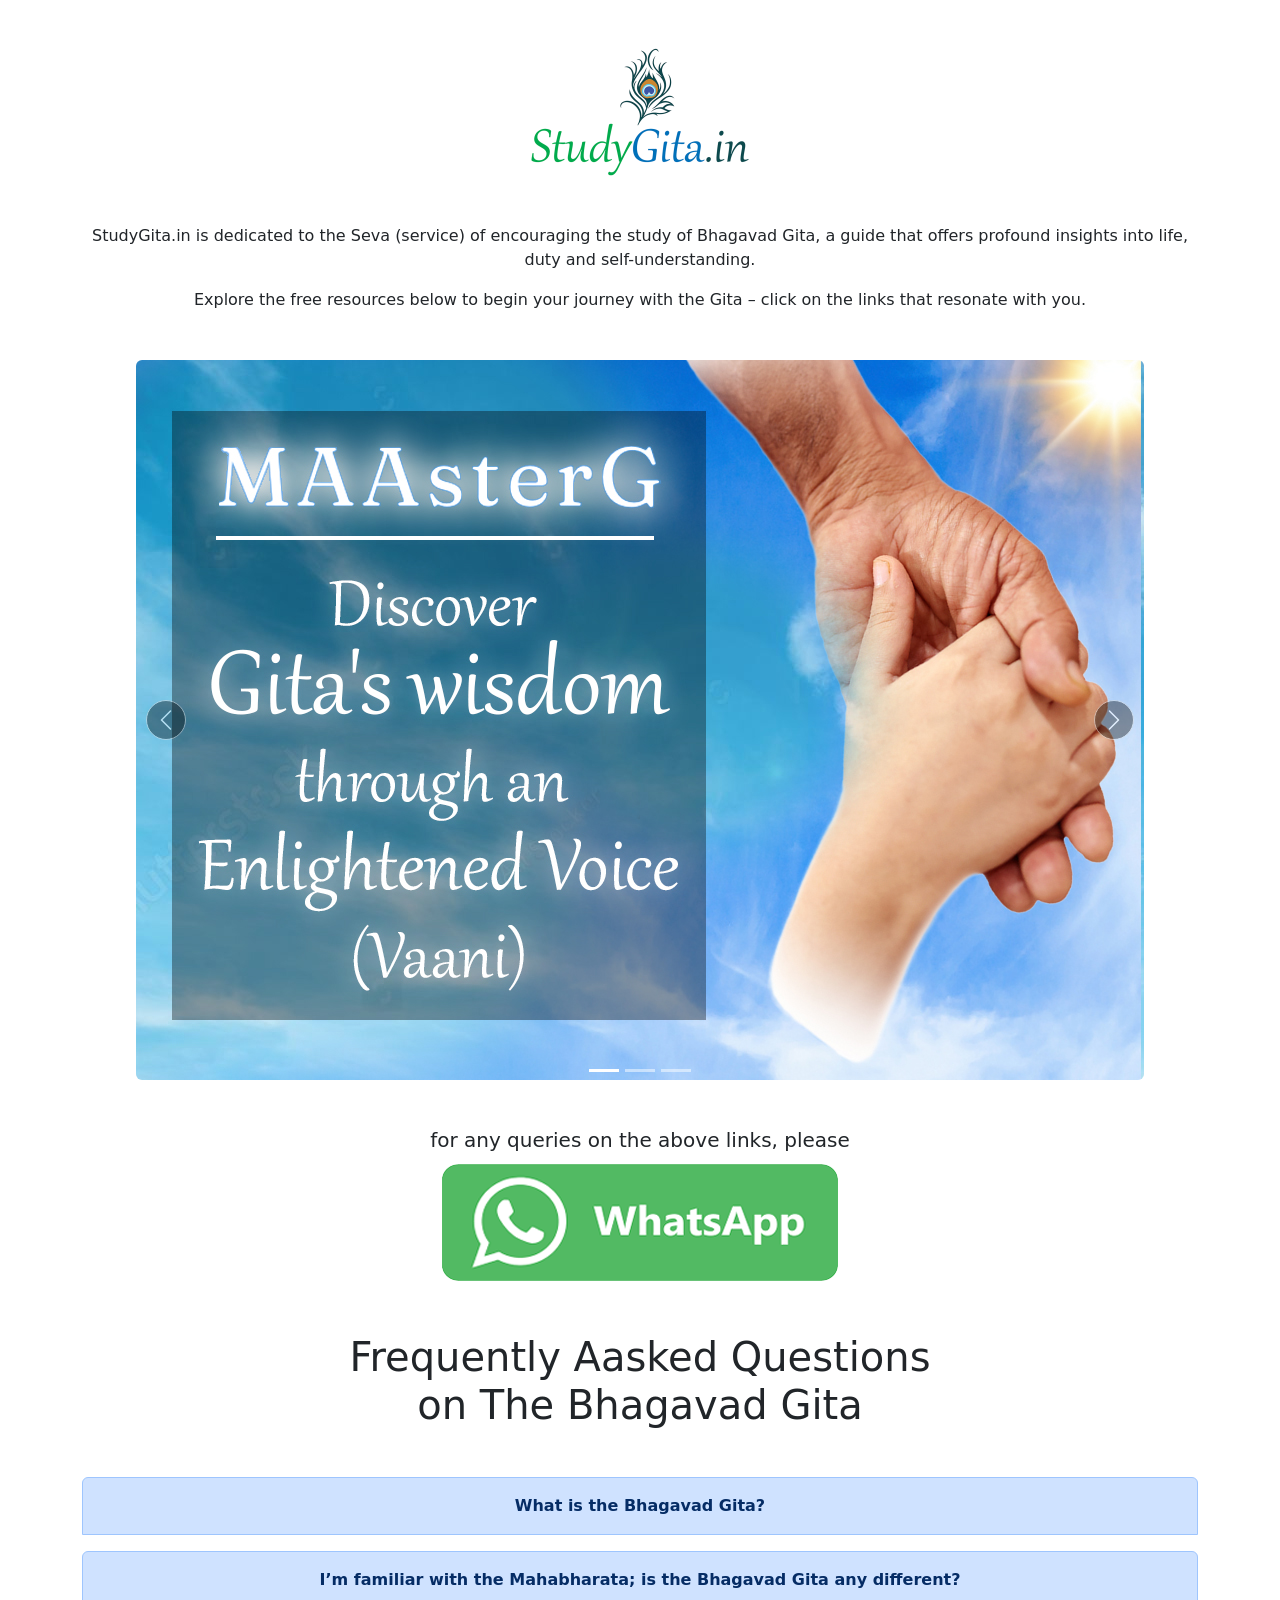
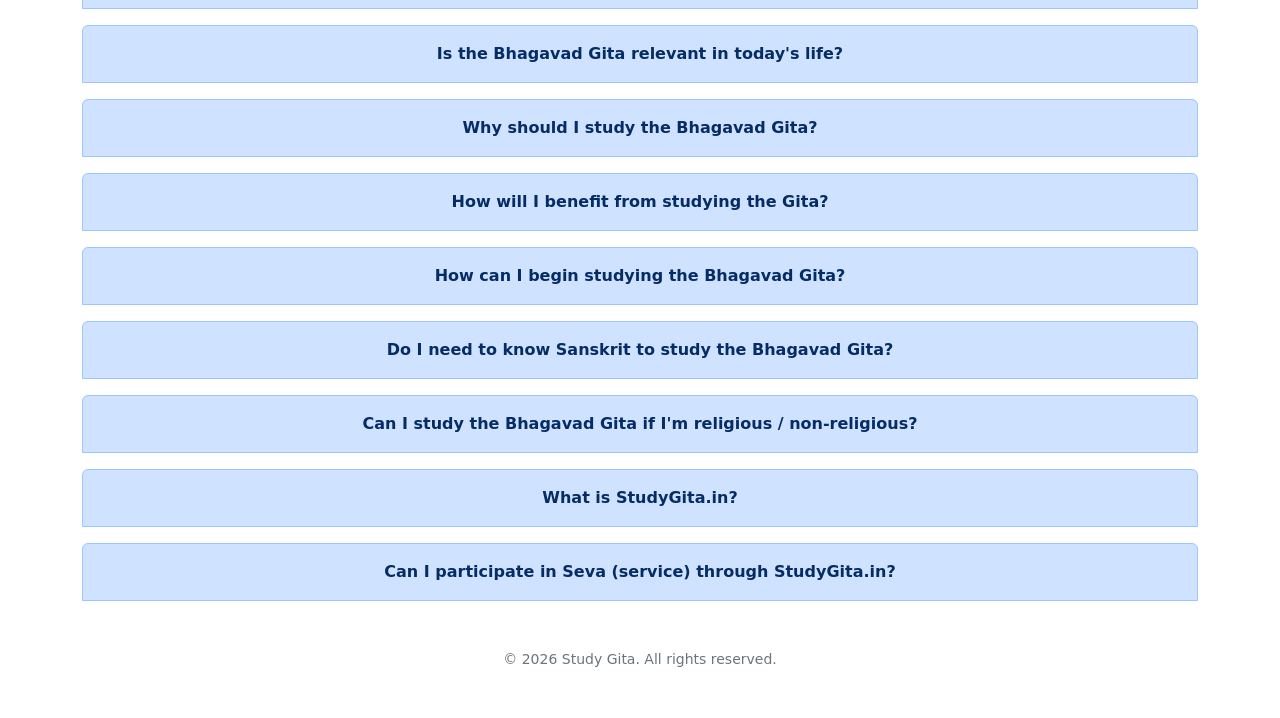
==== index.html @ af63bc01 "Add files via upload" ====
<!doctype html>
<html lang="en">
<head>
  <meta charset="utf-8">
  <meta name="viewport" content="width=device-width, initial-scale=1">
  <title>Study Gita</title>
  <link href="https://cdn.jsdelivr.net/npm/bootstrap@5.3.3/dist/css/bootstrap.min.css" rel="stylesheet">
  <link href="assets/css/styles.css" rel="stylesheet">
</head>
<body>
  <div class="container text-center my-5">
    <div class="mb-5">
      <a href="index.html"><h1 class="brand">Study Gita</h1></a>
    </div>
    <p>
      StudyGita.in is dedicated to the Seva (service) of encouraging the study of Bhagavad Gita, a guide that offers profound insights into life, duty and self-understanding.
    </p>
    <p>
      Explore the free resources below to begin your journey with the Gita – click on the links that resonate with you.
    </p>

    <div id="carouselExampleCaptions" class="carousel slide my-5">
      <div class="carousel-indicators rounded">
        <button type="button" data-bs-target="#carouselExampleCaptions" data-bs-slide-to="0" class="active" aria-current="true" aria-label="Slide 1"></button>
        <button type="button" data-bs-target="#carouselExampleCaptions" data-bs-slide-to="1" aria-label="Slide 2"></button>
        <button type="button" data-bs-target="#carouselExampleCaptions" data-bs-slide-to="2" aria-label="Slide 3"></button>
      </div>
      <div class="carousel-inner">
        <div class="carousel-item active">
          <a href="http://youtube.com/@MAAsterG_GHJ" target="_blank"><img src="assets/images/maasterg.jpg" class="d-block img-fluid rounded" alt="..."></a>
          <div class="carousel-caption d-none d-md-block visually-hidden">
            <h5>Third slide label</h5>
            <p>Some representative placeholder content for the third slide.</p>
          </div>
        </div>
        <div class="carousel-item">
          <a href="http://www.LFPekseva.com" target="_blank"><img src="assets/images/lfpekseva.jpg" class="d-block img-fluid rounded" alt="..."></a>
          <div class="carousel-caption d-none d-md-block visually-hidden">
            <h5>Second slide label</h5>
            <p>Some representative placeholder content for the second slide.</p>
          </div>
        </div>
        <div class="carousel-item">
          <a href="https://www.youtube.com/watch?v=y9Kt7Db9MxA&list=PL2imXor63HtS4ewIKryBL4ZVeiaH8Ij4R&index=1" target="_blank"><img src="assets/images/versebyverse.jpg" class="d-block img-fluid rounded" alt="..."></a>
          <div class="carousel-caption d-none d-md-block visually-hidden">
            <h5>First slide label</h5>
            <p>Some representative placeholder content for the first slide.</p>
          </div>
        </div>
      </div>
      <button class="carousel-control-prev" type="button" data-bs-target="#carouselExampleCaptions" data-bs-slide="prev">
        <span class="control-circle border">
          <span class="carousel-control-prev-icon" aria-hidden="true"></span>
        </span>
        <span class="visually-hidden">Previous</span>
      </button>
      <button class="carousel-control-next" type="button" data-bs-target="#carouselExampleCaptions" data-bs-slide="next">
        <span class="control-circle border">
          <span class="carousel-control-next-icon" aria-hidden="true"></span>
        </span>
        <span class="visually-hidden">Next</span>
      </button>
    </div>
    <h4 class="fw-normal h5">for any queries on the above links, please</h4>
    <a href="https://wa.me/+918100203778" target="_blank"><img src="assets/images/wa.png" class="img-fluid"></a>

    <h1 class="my-5">Frequently Aasked Questions<br/>on The Bhagavad Gita</h1>

    <div class="rounded my-1" style="background-color: #fff;">
      <a class="alert alert-primary d-block rounded rounded-bottom-0 fw-bold" data-bs-toggle="collapse" href="#collapseExample0" role="button" aria-expanded="false" aria-controls="collapseExample0">
        What is the Bhagavad Gita?
      </a>
      <div class="collapse p-3" id="collapseExample0">
        The Bhagavad Gita is a 700-verse scripture that is part of the Mahabharata. It takes the form of a dialogue between Arjuna and Lord Krishna. This sacred text addresses the moral and philosophical dilemmas faced by Arjuna, providing profound insights into life, duty and self-understanding.
      </div>
    </div>

    <div class="rounded my-1" style="background-color: #fff;">
      <a class="alert alert-primary d-block rounded rounded-bottom-0 fw-bold" data-bs-toggle="collapse" href="#collapseExample1" role="button" aria-expanded="false" aria-controls="collapseExample1">
        I’m familiar with the Mahabharata; is the Bhagavad Gita any different?
      </a>
      <div class="collapse p-3" id="collapseExample1">
        Many people associate the Bhagavad Gita primarily with the Mahabharata, but that’s not what Gita is about. While it is set during the Mahabharata war, the Gita focuses on universal themes of life, offering profound insights on overcoming challenges and achieving inner peace and happiness. Its teachings provide timeless wisdom that can be applied to everyday life, regardless of your knowledge of the Mahabharata.
      </div>
    </div>

    <div class="rounded my-1" style="background-color: #fff;">
      <a class="alert alert-primary d-block rounded rounded-bottom-0 fw-bold" data-bs-toggle="collapse" href="#collapseExample2" role="button" aria-expanded="false" aria-controls="collapseExample2">
        Is the Bhagavad Gita relevant in today's life?
      </a>
      <div class="collapse p-3" id="collapseExample2">
        Many mistakenly think the Gita is solely about the Mahabharata war, but it actually focuses on maintaining calm and composure amid conflict and intense action. This "war" symbolizes our daily battles, and the Gita teaches us how to face these challenges with inner peace and happiness. Thus, its teachings are highly relevant today when stress and anxiety levels are at their peak.
      </div>
    </div>

    <div class="rounded my-1" style="background-color: #fff;">
      <a class="alert alert-primary d-block rounded rounded-bottom-0 fw-bold" data-bs-toggle="collapse" href="#collapseExample3" role="button" aria-expanded="false" aria-controls="collapseExample3">
        Why should I study the Bhagavad Gita?
      </a>
      <div class="collapse p-3" id="collapseExample3">
        If you believe in Krishna, wouldn’t you want to understand His message for you? While the Bhagavad Gita is a dialogue with Arjuna, it addresses universal challenges we all face. Arjuna represents each of us, presenting our struggles to Krishna. Studying the Gita is a powerful way to discover what Krishna has to say to us. Similarly, if you believe in Jesus, explore the Bible; if you follow Guru Nanak, study the Guru Granth Sahib; whoever you believe in, study their message yourself and not go only by what others have to say.
      </div>
    </div>

    <div class="rounded my-1" style="background-color: #fff;">
      <a class="alert alert-primary d-block rounded rounded-bottom-0 fw-bold" data-bs-toggle="collapse" href="#collapseExample4" role="button" aria-expanded="false" aria-controls="collapseExample4">
        How will I benefit from studying the Gita?
      </a>
      <div class="collapse p-3" id="collapseExample4">
        The Bhagavad Gita is like a manual for life, helping you navigate challenges, understand yourself, and find balance. It's not merely a religious text, but is about inner transformation and how one can lead a peaceful, happy and meaningful life.
        <p>It has numerous benefits, such as:</p>
        <ol>
          <li>Guidance in Decision-Making</li>
          <li>Understanding Duty and Purpose</li>
          <li>Excellence in Professional Life</li>
          <li>Overcome Stress, Anxiety and Fear</li>
          <li>Relief from Pain & Sorrow</li>
          <li>Improving Personal Relations</li>
          <li>Spiritual Growth</li>
          <li>It touches all possible aspects of our lives</li>
        </ol>
      </div>
    </div>

    <div class="rounded my-1" style="background-color: #fff;">
      <a class="alert alert-primary d-block rounded rounded-bottom-0 fw-bold" data-bs-toggle="collapse" href="#collapseExample5" role="button" aria-expanded="false" aria-controls="collapseExample5">
        How can I begin studying the Bhagavad Gita?
      </a>
      <div class="collapse p-3" id="collapseExample5">
        There are numerous free resources available, including verse-by-verse commentaries in text, audio, and video formats. Start with a study approach that resonates with you, whether that’s reading, listening, or watching. Consider joining wellness programs or live classes based on Gita principles; organizations like the Vedanta Society, Chinmaya Mission, and Ramakrishna Mission offer free classes. For a deeper understanding, seek guidance from someone who has practically experienced the teachings of the Gita, often referred to as an Enlightened Soul.
        StudyGita.in provides links to several valuable resources to help you get started. Choose from these or explore independently—there’s a wealth of material available on the Gita!
      </div>
    </div>

    <div class="rounded my-1" style="background-color: #fff;">
      <a class="alert alert-primary d-block rounded rounded-bottom-0 fw-bold" data-bs-toggle="collapse" href="#collapseExample6" role="button" aria-expanded="false" aria-controls="collapseExample6">
        Do I need to know Sanskrit to study the Bhagavad Gita?
      </a>
      <div class="collapse p-3" id="collapseExample6">
        No, many translations and interpretations are easily available in various languages, making it accessible to all.
      </div>
    </div>

    <div class="rounded my-1" style="background-color: #fff;">
      <a class="alert alert-primary d-block rounded rounded-bottom-0 fw-bold" data-bs-toggle="collapse" href="#collapseExample8" role="button" aria-expanded="false" aria-controls="collapseExample8">
        Can I study the Bhagavad Gita if I'm religious / non-religious?
      </a>
      <div class="collapse p-3" id="collapseExample8">
        Absolutely! The Bhagavad Gita offers valuable insights and wisdom that resonate with everyone, regardless of their religious beliefs. Its teachings on life, duty, and personal growth are universal and can benefit anyone seeking self-discovery and understanding.
      </div>
    </div>

    <div class="rounded my-1" style="background-color: #fff;">
      <a class="alert alert-primary d-block rounded rounded-bottom-0 fw-bold" data-bs-toggle="collapse" href="#collapseExample10" role="button" aria-expanded="false" aria-controls="collapseExample10">
        What is StudyGita.in?
      </a>
      <div class="collapse p-3" id="collapseExample10">
        The Bhagavad Gita (Chapter 4, Verses 28 and 33) teaches that 'Helping others on their life’s journey is the highest form of Seva (service), beyond monetary donations or community work.' StudyGita.in is an initiative committed to this principle, believing that the best way to fulfil it is by encouraging the study of the Bhagavad Gita itself. This study fosters a deeper understanding of the self, helps discover one's purpose, and equips individuals with the tools to overcome challenges, ultimately leading to a peaceful, happy, and meaningful life.
        StudyGita.in offers links to a variety of freely available resources on the Bhagavad Gita and engages in activities such as free workshops and the distribution of study materials. This initiative is purely philanthropic and does not involve any commercial activities. All events and activities are self-funded, and we do not accept monetary donations. However, we welcome contributions in the form of Seva (service) 😊.
      </div>
    </div>

    <div class="rounded my-1" style="background-color: #fff;">
      <a class="alert alert-primary d-block rounded rounded-bottom-0 fw-bold" data-bs-toggle="collapse" href="#collapseExample11" role="button" aria-expanded="false" aria-controls="collapseExample11">
        Can I participate in Seva (service) through StudyGita.in?
      </a>
      <div class="collapse p-3" id="collapseExample11">
        Yes, anyone can join in this Seva! There are no monetary donations required. Please reach out via the WhatsApp link below to learn how you can contribute in simple yet meaningful ways.
      </div>
    </div>

    <footer class="small mt-5 text-secondary">
      &copy; <script>document.write(new Date().getFullYear())</script> Study Gita. All rights reserved.
    </footer>
  </div>

  <script src="https://cdn.jsdelivr.net/npm/bootstrap@5.3.3/dist/js/bootstrap.min.js"></script>
</body>
</html>
---- assets/css/styles.css ----
a {
  text-decoration: none;
}

.brand {
  background: url(../images/logo.png) no-repeat center center;
  background-size: cover;
  width: 256px;
  height: 128px;
  margin: auto;
  text-align: center;
  text-indent: -9999px;
}

.carousel img {
/*  height: 38vh !important;
  width: auto !important; */
  margin: auto;
}

.carousel-indicators {
  margin-bottom: -0.1rem;
}

.carousel-control-prev,
.carousel-control-next {
    display: flex;
    align-items: center;
    justify-content: center;
}

.control-circle {
    display: flex;
    align-items: center;
    justify-content: center;
    width: 40px; /* Adjust circle size as needed */
    height: 40px;
    background-color: rgba(0, 0, 0, 0.75); /* 75% opacity black */
    border-radius: 50%; /* Makes it a circle */
}

.carousel-control-prev-icon,
.carousel-control-next-icon {
    width: 1.5em;
    height: 1.5em;
}
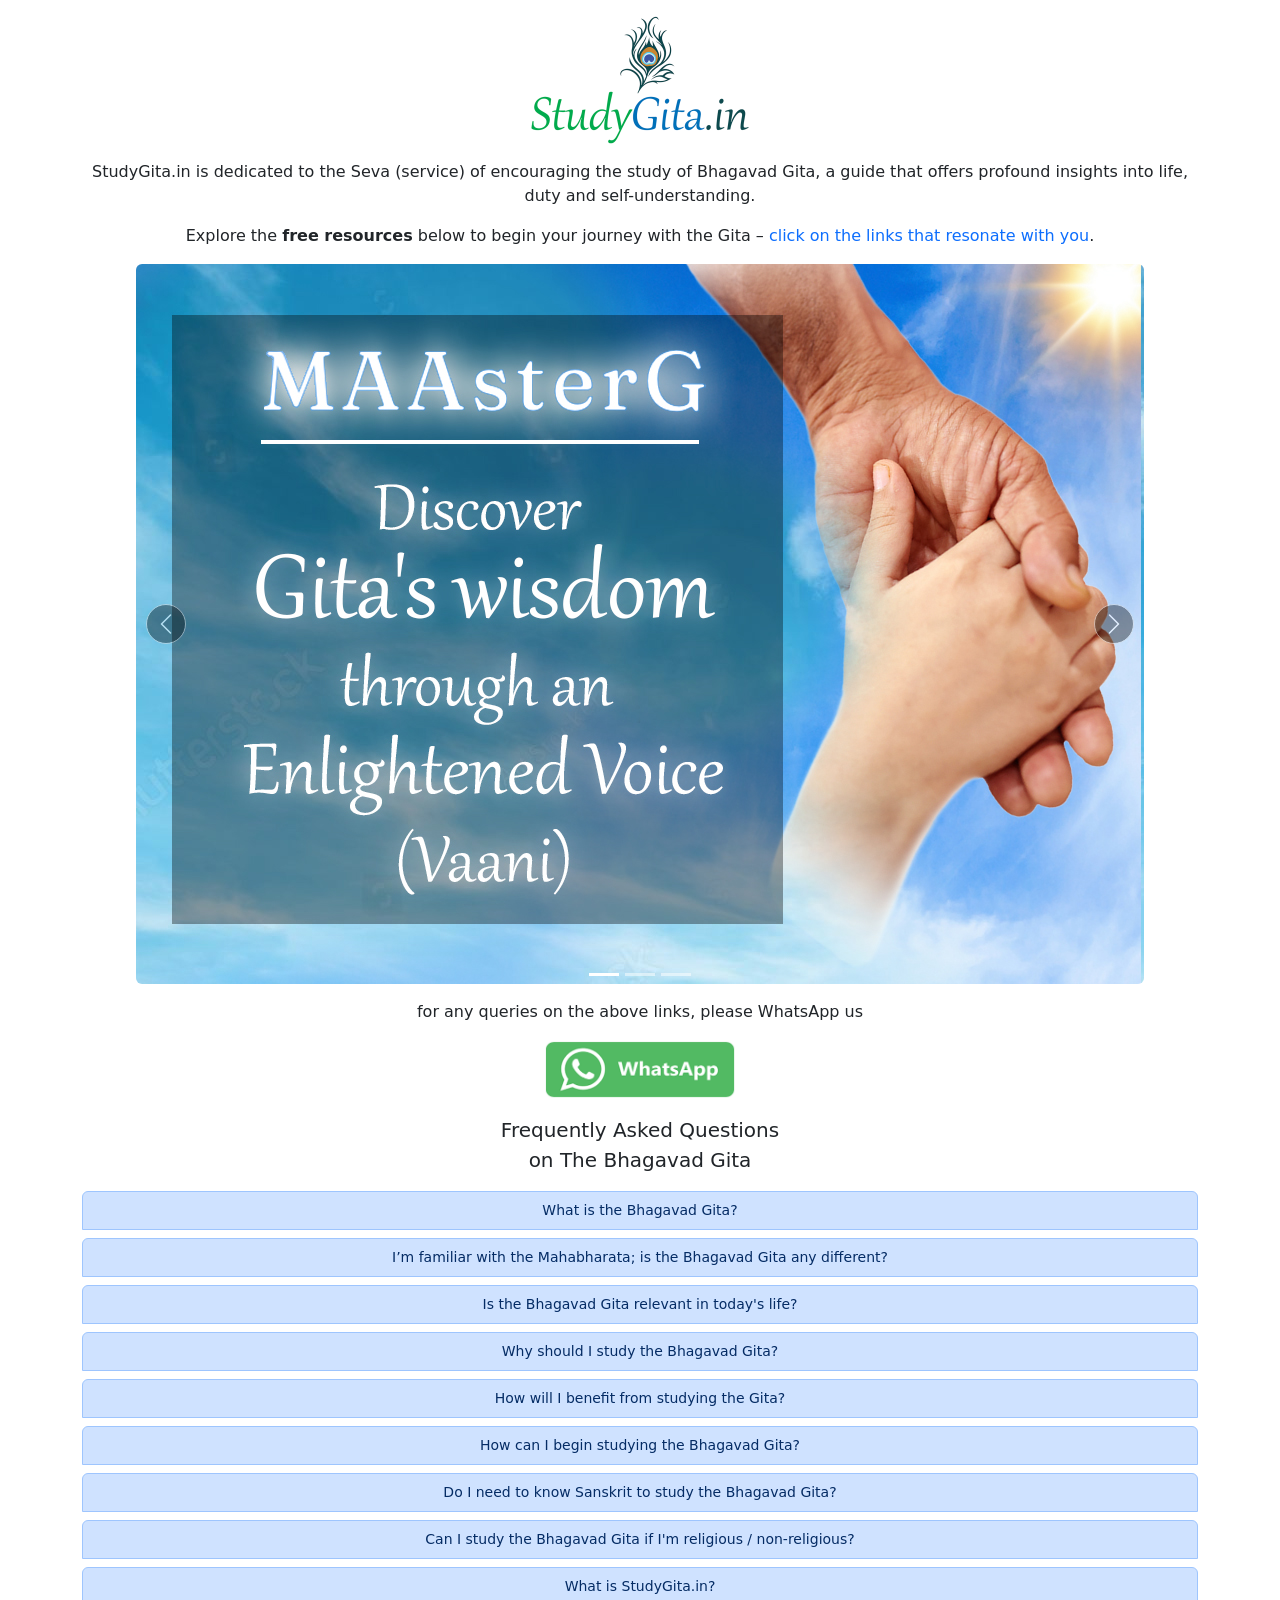
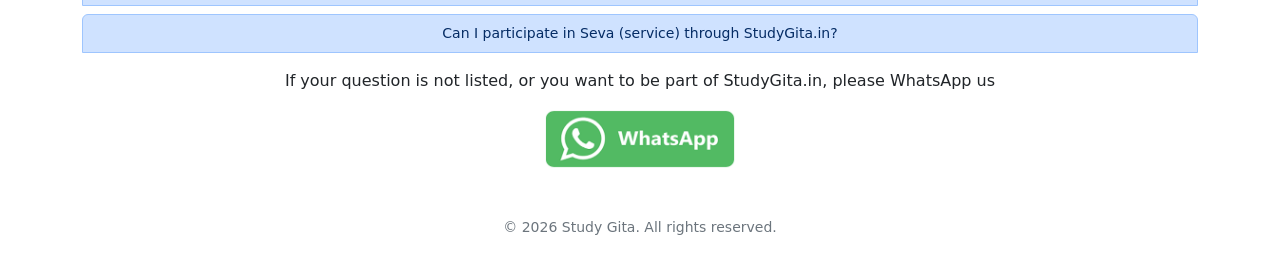
==== commit 9f4295bf: "Add files via upload" ====
--- a/index.html
+++ b/index.html
@@ -6,20 +6,21 @@
   <title>Study Gita</title>
   <link href="https://cdn.jsdelivr.net/npm/bootstrap@5.3.3/dist/css/bootstrap.min.css" rel="stylesheet">
   <link href="assets/css/styles.css" rel="stylesheet">
+  <link href="assets/images/icon.png" type="images/png" rel="icon">
 </head>
 <body>
-  <div class="container text-center my-5">
-    <div class="mb-5">
+  <div class="container text-center py-3">
+    <div class="mb-3">
       <a href="index.html"><h1 class="brand">Study Gita</h1></a>
     </div>
     <p>
       StudyGita.in is dedicated to the Seva (service) of encouraging the study of Bhagavad Gita, a guide that offers profound insights into life, duty and self-understanding.
     </p>
     <p>
-      Explore the free resources below to begin your journey with the Gita – click on the links that resonate with you.
+      Explore the <span class="fw-bold">free resources</span> below to begin your journey with the Gita – <span class="text-primary">click on the links that resonate with you</span>.
     </p>
 
-    <div id="carouselExampleCaptions" class="carousel slide my-5">
+    <div id="carouselExampleCaptions" class="carousel slide my-3">
       <div class="carousel-indicators rounded">
         <button type="button" data-bs-target="#carouselExampleCaptions" data-bs-slide-to="0" class="active" aria-current="true" aria-label="Slide 1"></button>
         <button type="button" data-bs-target="#carouselExampleCaptions" data-bs-slide-to="1" aria-label="Slide 2"></button>
@@ -34,17 +35,17 @@
           </div>
         </div>
         <div class="carousel-item">
+          <a href="https://www.youtube.com/watch?v=y9Kt7Db9MxA&list=PL2imXor63HtS4ewIKryBL4ZVeiaH8Ij4R&index=1" target="_blank"><img src="assets/images/versebyverse.jpg" class="d-block img-fluid rounded" alt="..."></a>
+          <div class="carousel-caption d-none d-md-block visually-hidden">
+            <h5>First slide label</h5>
+            <p>Some representative placeholder content for the first slide.</p>
+          </div>
+        </div>
+        <div class="carousel-item">
           <a href="http://www.LFPekseva.com" target="_blank"><img src="assets/images/lfpekseva.jpg" class="d-block img-fluid rounded" alt="..."></a>
           <div class="carousel-caption d-none d-md-block visually-hidden">
             <h5>Second slide label</h5>
             <p>Some representative placeholder content for the second slide.</p>
-          </div>
-        </div>
-        <div class="carousel-item">
-          <a href="https://www.youtube.com/watch?v=y9Kt7Db9MxA&list=PL2imXor63HtS4ewIKryBL4ZVeiaH8Ij4R&index=1" target="_blank"><img src="assets/images/versebyverse.jpg" class="d-block img-fluid rounded" alt="..."></a>
-          <div class="carousel-caption d-none d-md-block visually-hidden">
-            <h5>First slide label</h5>
-            <p>Some representative placeholder content for the first slide.</p>
           </div>
         </div>
       </div>
@@ -61,113 +62,118 @@
         <span class="visually-hidden">Next</span>
       </button>
     </div>
-    <h4 class="fw-normal h5">for any queries on the above links, please</h4>
-    <a href="https://wa.me/+918100203778" target="_blank"><img src="assets/images/wa.png" class="img-fluid"></a>
+    <p>for any queries on the above links, please WhatsApp us</p>
+    <a href="https://wa.me/+918100203778?text=Hi!%20I%20have%20some%20queries%20on%20StudyGita.in" target="_blank"><img src="assets/images/wa.png" class="img-fluid" width="192px"></a>
 
-    <h1 class="my-5">Frequently Aasked Questions<br/>on The Bhagavad Gita</h1>
+    <p class="lead mt-3">Frequently Asked Questions<br/>on The Bhagavad Gita</p>
 
-    <div class="rounded my-1" style="background-color: #fff;">
-      <a class="alert alert-primary d-block rounded rounded-bottom-0 fw-bold" data-bs-toggle="collapse" href="#collapseExample0" role="button" aria-expanded="false" aria-controls="collapseExample0">
-        What is the Bhagavad Gita?
-      </a>
-      <div class="collapse p-3" id="collapseExample0">
-        The Bhagavad Gita is a 700-verse scripture that is part of the Mahabharata. It takes the form of a dialogue between Arjuna and Lord Krishna. This sacred text addresses the moral and philosophical dilemmas faced by Arjuna, providing profound insights into life, duty and self-understanding.
+    <div class="small">
+      <div class="rounded my-1" style="background-color: #fff;">
+        <a class="alert alert-primary d-block rounded rounded-bottom-0 py-2 mb-2" data-bs-toggle="collapse" href="#collapseExample0" role="button" aria-expanded="false" aria-controls="collapseExample0">
+          What is the Bhagavad Gita?
+        </a>
+        <div class="collapse p-3" id="collapseExample0">
+          The Bhagavad Gita is a 700-verse scripture that is part of the Mahabharata. It takes the form of a dialogue between Arjuna and Lord Krishna. This sacred text addresses the moral and philosophical dilemmas faced by Arjuna, providing profound insights into life, duty and self-understanding.
+        </div>
+      </div>
+
+      <div class="rounded my-1" style="background-color: #fff;">
+        <a class="alert alert-primary d-block rounded rounded-bottom-0 py-2 mb-2" data-bs-toggle="collapse" href="#collapseExample1" role="button" aria-expanded="false" aria-controls="collapseExample1">
+          I’m familiar with the Mahabharata; is the Bhagavad Gita any different?
+        </a>
+        <div class="collapse p-3" id="collapseExample1">
+          Many people associate the Bhagavad Gita primarily with the Mahabharata, but that’s not what Gita is about. While it is set during the Mahabharata war, the Gita focuses on universal themes of life, offering profound insights on overcoming challenges and achieving inner peace and happiness. Its teachings provide timeless wisdom that can be applied to everyday life, regardless of your knowledge of the Mahabharata.
+        </div>
+      </div>
+
+      <div class="rounded my-1" style="background-color: #fff;">
+        <a class="alert alert-primary d-block rounded rounded-bottom-0 py-2 mb-2" data-bs-toggle="collapse" href="#collapseExample2" role="button" aria-expanded="false" aria-controls="collapseExample2">
+          Is the Bhagavad Gita relevant in today's life?
+        </a>
+        <div class="collapse p-3" id="collapseExample2">
+          Many mistakenly think the Gita is solely about the Mahabharata war, but it actually focuses on maintaining calm and composure amid conflict and intense action. This "war" symbolizes our daily battles, and the Gita teaches us how to face these challenges with inner peace and happiness. Thus, its teachings are highly relevant today when stress and anxiety levels are at their peak.
+        </div>
+      </div>
+
+      <div class="rounded my-1" style="background-color: #fff;">
+        <a class="alert alert-primary d-block rounded rounded-bottom-0 py-2 mb-2" data-bs-toggle="collapse" href="#collapseExample3" role="button" aria-expanded="false" aria-controls="collapseExample3">
+          Why should I study the Bhagavad Gita?
+        </a>
+        <div class="collapse p-3" id="collapseExample3">
+          If you believe in Krishna, wouldn’t you want to understand His message for you? While the Bhagavad Gita is a dialogue with Arjuna, it addresses universal challenges we all face. Arjuna represents each of us, presenting our struggles to Krishna. Studying the Gita is a powerful way to discover what Krishna has to say to us. Similarly, if you believe in Jesus, explore the Bible; if you follow Guru Nanak, study the Guru Granth Sahib; whoever you believe in, study their message yourself and not go only by what others have to say.
+        </div>
+      </div>
+
+      <div class="rounded my-1" style="background-color: #fff;">
+        <a class="alert alert-primary d-block rounded rounded-bottom-0 py-2 mb-2" data-bs-toggle="collapse" href="#collapseExample4" role="button" aria-expanded="false" aria-controls="collapseExample4">
+          How will I benefit from studying the Gita?
+        </a>
+        <div class="collapse p-3" id="collapseExample4">
+          The Bhagavad Gita is like a manual for life, helping you navigate challenges, understand yourself, and find balance. It's not merely a religious text, but is about inner transformation and how one can lead a peaceful, happy and meaningful life.
+          <p>It has numerous benefits, such as:</p>
+          <ol>
+            <li>Guidance in Decision-Making</li>
+            <li>Understanding Duty and Purpose</li>
+            <li>Excellence in Professional Life</li>
+            <li>Overcome Stress, Anxiety and Fear</li>
+            <li>Relief from Pain & Sorrow</li>
+            <li>Improving Personal Relations</li>
+            <li>Spiritual Growth</li>
+            <li>It touches all possible aspects of our lives</li>
+          </ol>
+        </div>
+      </div>
+
+      <div class="rounded my-1" style="background-color: #fff;">
+        <a class="alert alert-primary d-block rounded rounded-bottom-0 py-2 mb-2" data-bs-toggle="collapse" href="#collapseExample5" role="button" aria-expanded="false" aria-controls="collapseExample5">
+          How can I begin studying the Bhagavad Gita?
+        </a>
+        <div class="collapse p-3" id="collapseExample5">
+          There are numerous free resources available, including verse-by-verse commentaries in text, audio, and video formats. Start with a study approach that resonates with you, whether that’s reading, listening, or watching. Consider joining wellness programs or live classes based on Gita principles; organizations like the Vedanta Society, Chinmaya Mission, and Ramakrishna Mission offer free classes. For a deeper understanding, seek guidance from someone who has practically experienced the teachings of the Gita, often referred to as an Enlightened Soul.
+          StudyGita.in provides links to several valuable resources to help you get started. Choose from these or explore independently—there’s a wealth of material available on the Gita!
+        </div>
+      </div>
+
+      <div class="rounded my-1" style="background-color: #fff;">
+        <a class="alert alert-primary d-block rounded rounded-bottom-0 py-2 mb-2" data-bs-toggle="collapse" href="#collapseExample6" role="button" aria-expanded="false" aria-controls="collapseExample6">
+          Do I need to know Sanskrit to study the Bhagavad Gita?
+        </a>
+        <div class="collapse p-3" id="collapseExample6">
+          No, many translations and interpretations are easily available in various languages, making it accessible to all.
+        </div>
+      </div>
+
+      <div class="rounded my-1" style="background-color: #fff;">
+        <a class="alert alert-primary d-block rounded rounded-bottom-0 py-2 mb-2" data-bs-toggle="collapse" href="#collapseExample8" role="button" aria-expanded="false" aria-controls="collapseExample8">
+          Can I study the Bhagavad Gita if I'm religious / non-religious?
+        </a>
+        <div class="collapse p-3" id="collapseExample8">
+          Absolutely! The Bhagavad Gita offers valuable insights and wisdom that resonate with everyone, regardless of their religious beliefs. Its teachings on life, duty, and personal growth are universal and can benefit anyone seeking self-discovery and understanding.
+        </div>
+      </div>
+
+      <div class="rounded my-1" style="background-color: #fff;">
+        <a class="alert alert-primary d-block rounded rounded-bottom-0 py-2 mb-2" data-bs-toggle="collapse" href="#collapseExample10" role="button" aria-expanded="false" aria-controls="collapseExample10">
+          What is StudyGita.in?
+        </a>
+        <div class="collapse p-3" id="collapseExample10">
+          The Bhagavad Gita (Chapter 4, Verses 28 and 33) teaches that <strong class="fst-italic">'Helping others on their life’s journey is the highest form of Seva (service), beyond monetary donations or community work.'</strong> StudyGita.in is an initiative committed to this principle, believing that the best way to fulfil it is by encouraging the study of the Bhagavad Gita itself. This study fosters a deeper understanding of the self, helps discover one's purpose, and equips individuals with the tools to overcome challenges, ultimately leading to a peaceful, happy, and meaningful life.
+          StudyGita.in offers links to a variety of freely available resources on the Bhagavad Gita and <strong class="fst-italic">engages in activities such as free workshops and the distribution of study materials</strong>. This initiative is purely philanthropic and does not involve any commercial activities. All events and activities are self-funded, and we do not accept monetary donations. However, we welcome contributions in the form of Seva (service) 😊.
+        </div>
+      </div>
+
+      <div class="rounded my-1" style="background-color: #fff;">
+        <a class="alert alert-primary d-block rounded rounded-bottom-0 py-2 mb-2" data-bs-toggle="collapse" href="#collapseExample11" role="button" aria-expanded="false" aria-controls="collapseExample11">
+          Can I participate in Seva (service) through StudyGita.in?
+        </a>
+        <div class="collapse p-3" id="collapseExample11">
+          Yes, anyone can join in this Seva! There are no monetary donations required. Please reach out via the WhatsApp link below to learn how you can contribute in simple yet meaningful ways.
+        </div>
       </div>
     </div>
 
-    <div class="rounded my-1" style="background-color: #fff;">
-      <a class="alert alert-primary d-block rounded rounded-bottom-0 fw-bold" data-bs-toggle="collapse" href="#collapseExample1" role="button" aria-expanded="false" aria-controls="collapseExample1">
-        I’m familiar with the Mahabharata; is the Bhagavad Gita any different?
-      </a>
-      <div class="collapse p-3" id="collapseExample1">
-        Many people associate the Bhagavad Gita primarily with the Mahabharata, but that’s not what Gita is about. While it is set during the Mahabharata war, the Gita focuses on universal themes of life, offering profound insights on overcoming challenges and achieving inner peace and happiness. Its teachings provide timeless wisdom that can be applied to everyday life, regardless of your knowledge of the Mahabharata.
-      </div>
-    </div>
-
-    <div class="rounded my-1" style="background-color: #fff;">
-      <a class="alert alert-primary d-block rounded rounded-bottom-0 fw-bold" data-bs-toggle="collapse" href="#collapseExample2" role="button" aria-expanded="false" aria-controls="collapseExample2">
-        Is the Bhagavad Gita relevant in today's life?
-      </a>
-      <div class="collapse p-3" id="collapseExample2">
-        Many mistakenly think the Gita is solely about the Mahabharata war, but it actually focuses on maintaining calm and composure amid conflict and intense action. This "war" symbolizes our daily battles, and the Gita teaches us how to face these challenges with inner peace and happiness. Thus, its teachings are highly relevant today when stress and anxiety levels are at their peak.
-      </div>
-    </div>
-
-    <div class="rounded my-1" style="background-color: #fff;">
-      <a class="alert alert-primary d-block rounded rounded-bottom-0 fw-bold" data-bs-toggle="collapse" href="#collapseExample3" role="button" aria-expanded="false" aria-controls="collapseExample3">
-        Why should I study the Bhagavad Gita?
-      </a>
-      <div class="collapse p-3" id="collapseExample3">
-        If you believe in Krishna, wouldn’t you want to understand His message for you? While the Bhagavad Gita is a dialogue with Arjuna, it addresses universal challenges we all face. Arjuna represents each of us, presenting our struggles to Krishna. Studying the Gita is a powerful way to discover what Krishna has to say to us. Similarly, if you believe in Jesus, explore the Bible; if you follow Guru Nanak, study the Guru Granth Sahib; whoever you believe in, study their message yourself and not go only by what others have to say.
-      </div>
-    </div>
-
-    <div class="rounded my-1" style="background-color: #fff;">
-      <a class="alert alert-primary d-block rounded rounded-bottom-0 fw-bold" data-bs-toggle="collapse" href="#collapseExample4" role="button" aria-expanded="false" aria-controls="collapseExample4">
-        How will I benefit from studying the Gita?
-      </a>
-      <div class="collapse p-3" id="collapseExample4">
-        The Bhagavad Gita is like a manual for life, helping you navigate challenges, understand yourself, and find balance. It's not merely a religious text, but is about inner transformation and how one can lead a peaceful, happy and meaningful life.
-        <p>It has numerous benefits, such as:</p>
-        <ol>
-          <li>Guidance in Decision-Making</li>
-          <li>Understanding Duty and Purpose</li>
-          <li>Excellence in Professional Life</li>
-          <li>Overcome Stress, Anxiety and Fear</li>
-          <li>Relief from Pain & Sorrow</li>
-          <li>Improving Personal Relations</li>
-          <li>Spiritual Growth</li>
-          <li>It touches all possible aspects of our lives</li>
-        </ol>
-      </div>
-    </div>
-
-    <div class="rounded my-1" style="background-color: #fff;">
-      <a class="alert alert-primary d-block rounded rounded-bottom-0 fw-bold" data-bs-toggle="collapse" href="#collapseExample5" role="button" aria-expanded="false" aria-controls="collapseExample5">
-        How can I begin studying the Bhagavad Gita?
-      </a>
-      <div class="collapse p-3" id="collapseExample5">
-        There are numerous free resources available, including verse-by-verse commentaries in text, audio, and video formats. Start with a study approach that resonates with you, whether that’s reading, listening, or watching. Consider joining wellness programs or live classes based on Gita principles; organizations like the Vedanta Society, Chinmaya Mission, and Ramakrishna Mission offer free classes. For a deeper understanding, seek guidance from someone who has practically experienced the teachings of the Gita, often referred to as an Enlightened Soul.
-        StudyGita.in provides links to several valuable resources to help you get started. Choose from these or explore independently—there’s a wealth of material available on the Gita!
-      </div>
-    </div>
-
-    <div class="rounded my-1" style="background-color: #fff;">
-      <a class="alert alert-primary d-block rounded rounded-bottom-0 fw-bold" data-bs-toggle="collapse" href="#collapseExample6" role="button" aria-expanded="false" aria-controls="collapseExample6">
-        Do I need to know Sanskrit to study the Bhagavad Gita?
-      </a>
-      <div class="collapse p-3" id="collapseExample6">
-        No, many translations and interpretations are easily available in various languages, making it accessible to all.
-      </div>
-    </div>
-
-    <div class="rounded my-1" style="background-color: #fff;">
-      <a class="alert alert-primary d-block rounded rounded-bottom-0 fw-bold" data-bs-toggle="collapse" href="#collapseExample8" role="button" aria-expanded="false" aria-controls="collapseExample8">
-        Can I study the Bhagavad Gita if I'm religious / non-religious?
-      </a>
-      <div class="collapse p-3" id="collapseExample8">
-        Absolutely! The Bhagavad Gita offers valuable insights and wisdom that resonate with everyone, regardless of their religious beliefs. Its teachings on life, duty, and personal growth are universal and can benefit anyone seeking self-discovery and understanding.
-      </div>
-    </div>
-
-    <div class="rounded my-1" style="background-color: #fff;">
-      <a class="alert alert-primary d-block rounded rounded-bottom-0 fw-bold" data-bs-toggle="collapse" href="#collapseExample10" role="button" aria-expanded="false" aria-controls="collapseExample10">
-        What is StudyGita.in?
-      </a>
-      <div class="collapse p-3" id="collapseExample10">
-        The Bhagavad Gita (Chapter 4, Verses 28 and 33) teaches that 'Helping others on their life’s journey is the highest form of Seva (service), beyond monetary donations or community work.' StudyGita.in is an initiative committed to this principle, believing that the best way to fulfil it is by encouraging the study of the Bhagavad Gita itself. This study fosters a deeper understanding of the self, helps discover one's purpose, and equips individuals with the tools to overcome challenges, ultimately leading to a peaceful, happy, and meaningful life.
-        StudyGita.in offers links to a variety of freely available resources on the Bhagavad Gita and engages in activities such as free workshops and the distribution of study materials. This initiative is purely philanthropic and does not involve any commercial activities. All events and activities are self-funded, and we do not accept monetary donations. However, we welcome contributions in the form of Seva (service) 😊.
-      </div>
-    </div>
-
-    <div class="rounded my-1" style="background-color: #fff;">
-      <a class="alert alert-primary d-block rounded rounded-bottom-0 fw-bold" data-bs-toggle="collapse" href="#collapseExample11" role="button" aria-expanded="false" aria-controls="collapseExample11">
-        Can I participate in Seva (service) through StudyGita.in?
-      </a>
-      <div class="collapse p-3" id="collapseExample11">
-        Yes, anyone can join in this Seva! There are no monetary donations required. Please reach out via the WhatsApp link below to learn how you can contribute in simple yet meaningful ways.
-      </div>
-    </div>
+    <p class="mt-3">If your question is not listed, or you want to be part of StudyGita.in, please WhatsApp us</p>
+    <a href="https://wa.me/+918100203778?text=Hi!%20I%20have%20some%20queries%20on%20StudyGita.in" target="_blank"><img src="assets/images/wa.png" class="img-fluid" width="192px"></a>
 
     <footer class="small mt-5 text-secondary">
       &copy; <script>document.write(new Date().getFullYear())</script> Study Gita. All rights reserved.
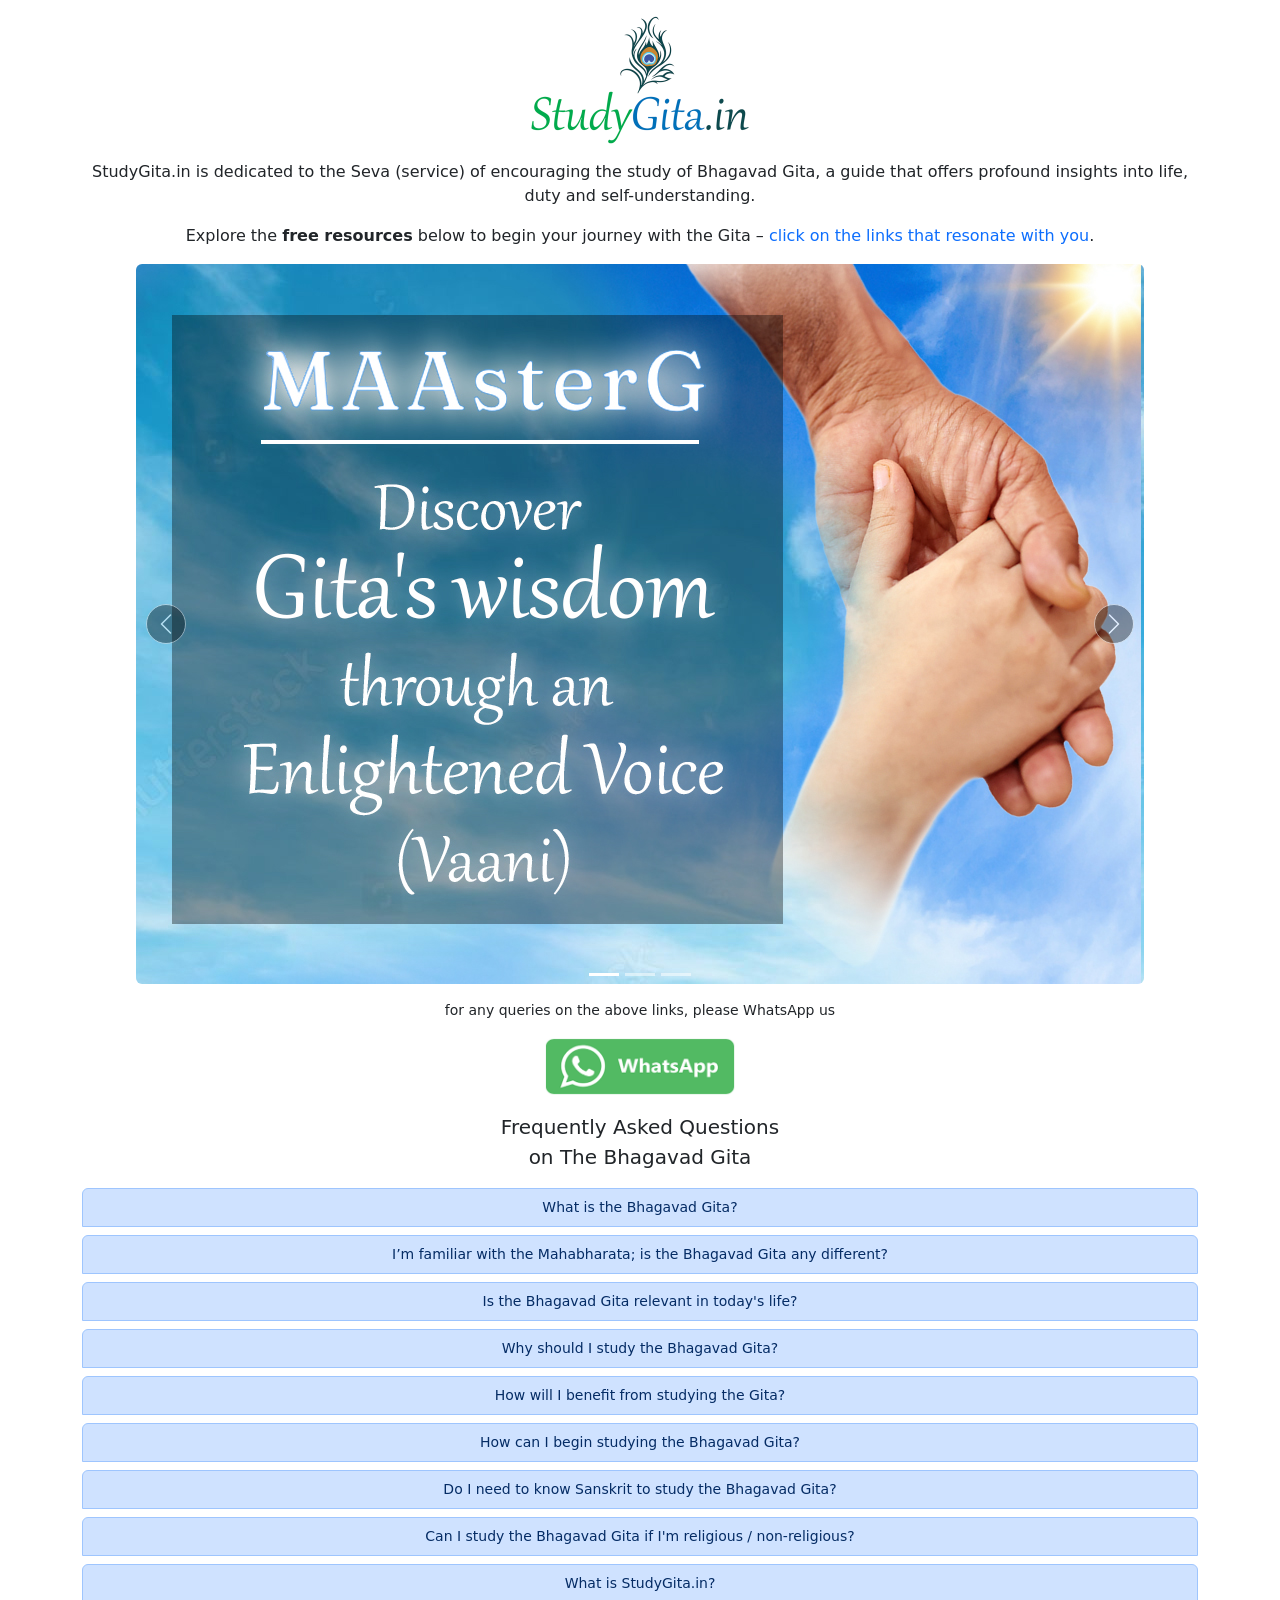
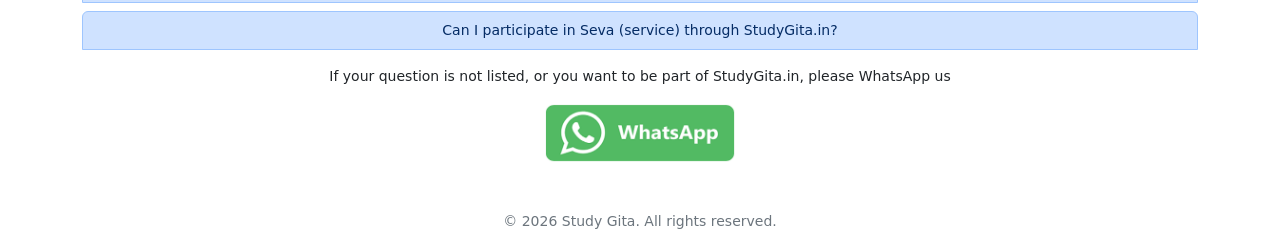
==== commit 1df7093c: "Add files via upload" ====
--- a/index.html
+++ b/index.html
@@ -62,7 +62,7 @@
         <span class="visually-hidden">Next</span>
       </button>
     </div>
-    <p>for any queries on the above links, please WhatsApp us</p>
+    <p class="small">for any queries on the above links, please WhatsApp us</p>
     <a href="https://wa.me/+918100203778?text=Hi!%20I%20have%20some%20queries%20on%20StudyGita.in" target="_blank"><img src="assets/images/wa.png" class="img-fluid" width="192px"></a>
 
     <p class="lead mt-3">Frequently Asked Questions<br/>on The Bhagavad Gita</p>
@@ -172,7 +172,7 @@
       </div>
     </div>
 
-    <p class="mt-3">If your question is not listed, or you want to be part of StudyGita.in, please WhatsApp us</p>
+    <p class="mt-3 small">If your question is not listed, or you want to be part of StudyGita.in, please WhatsApp us</p>
     <a href="https://wa.me/+918100203778?text=Hi!%20I%20have%20some%20queries%20on%20StudyGita.in" target="_blank"><img src="assets/images/wa.png" class="img-fluid" width="192px"></a>
 
     <footer class="small mt-5 text-secondary">
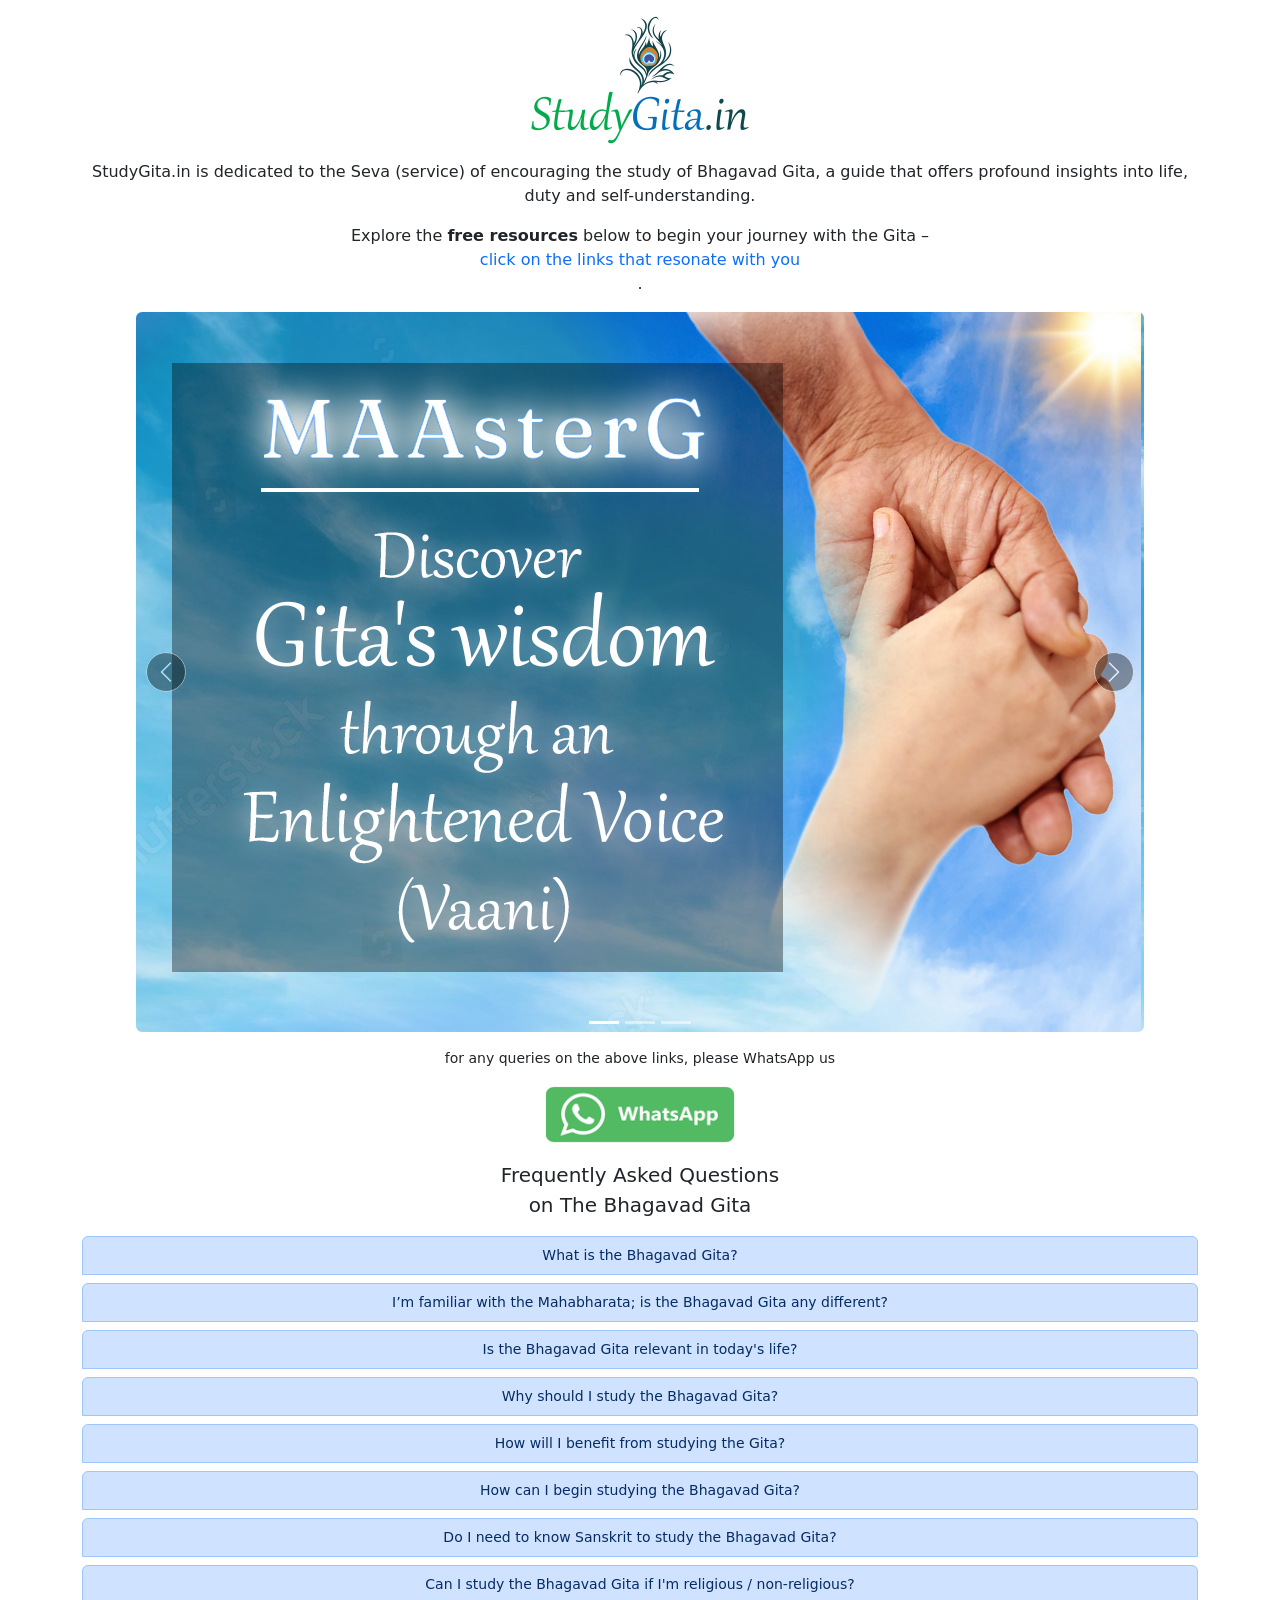
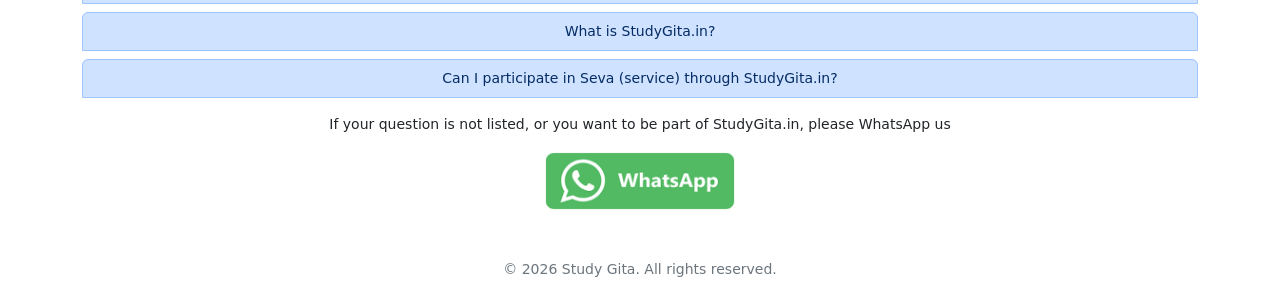
==== commit 66ac7a75: "Add files via upload" ====
--- a/index.html
+++ b/index.html
@@ -17,7 +17,7 @@
       StudyGita.in is dedicated to the Seva (service) of encouraging the study of Bhagavad Gita, a guide that offers profound insights into life, duty and self-understanding.
     </p>
     <p>
-      Explore the <span class="fw-bold">free resources</span> below to begin your journey with the Gita – <span class="text-primary">click on the links that resonate with you</span>.
+      Explore the <span class="fw-bold">free resources</span> below to begin your journey with the Gita –<span class="text-primary d-block">click on the links that resonate with you</span>.
     </p>
 
     <div id="carouselExampleCaptions" class="carousel slide my-3">
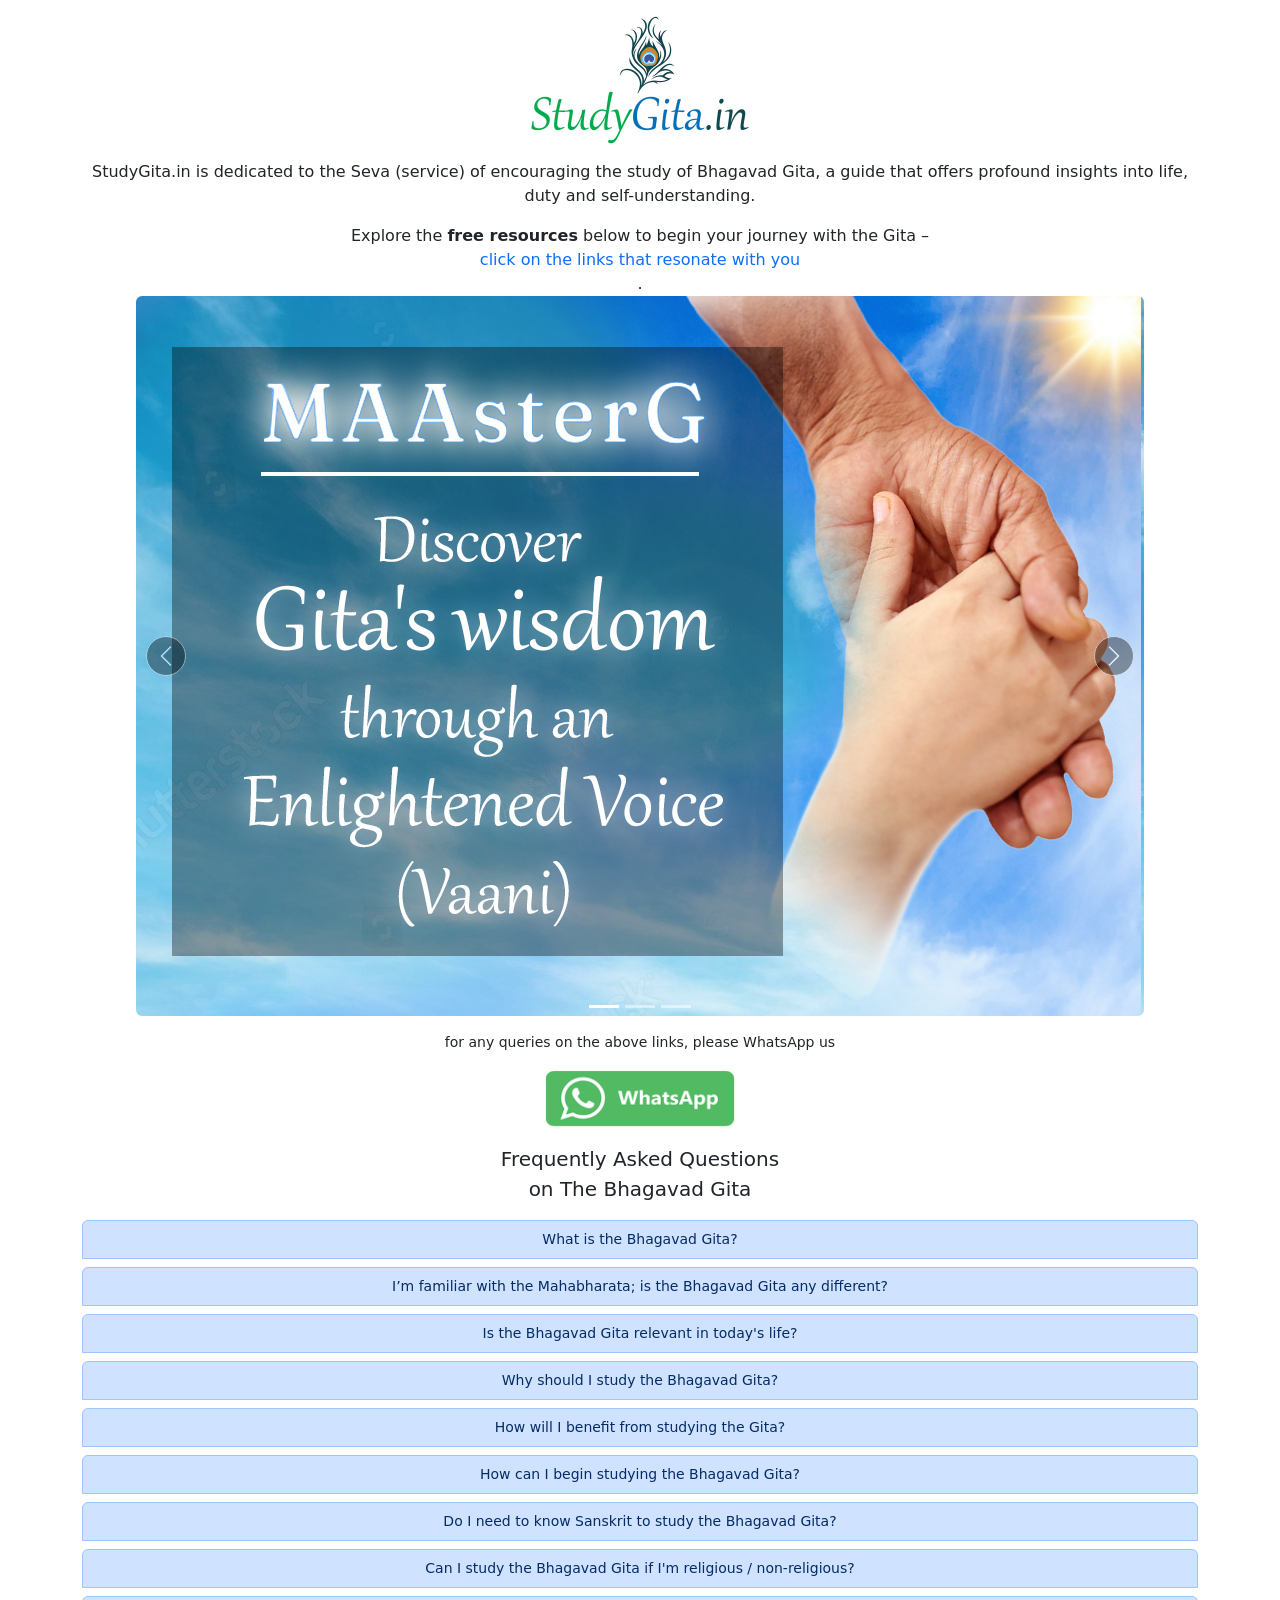
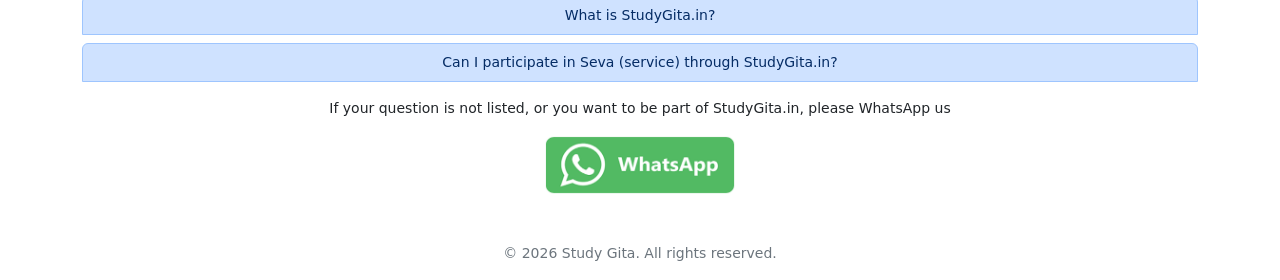
==== commit 7b06461a: "Add files via upload" ====
--- a/index.html
+++ b/index.html
@@ -20,7 +20,7 @@
       Explore the <span class="fw-bold">free resources</span> below to begin your journey with the Gita –<span class="text-primary d-block">click on the links that resonate with you</span>.
     </p>
 
-    <div id="carouselExampleCaptions" class="carousel slide my-3">
+    <div id="carouselExampleCaptions" class="carousel slide mb-3" style="margin-top:-1rem;">
       <div class="carousel-indicators rounded">
         <button type="button" data-bs-target="#carouselExampleCaptions" data-bs-slide-to="0" class="active" aria-current="true" aria-label="Slide 1"></button>
         <button type="button" data-bs-target="#carouselExampleCaptions" data-bs-slide-to="1" aria-label="Slide 2"></button>
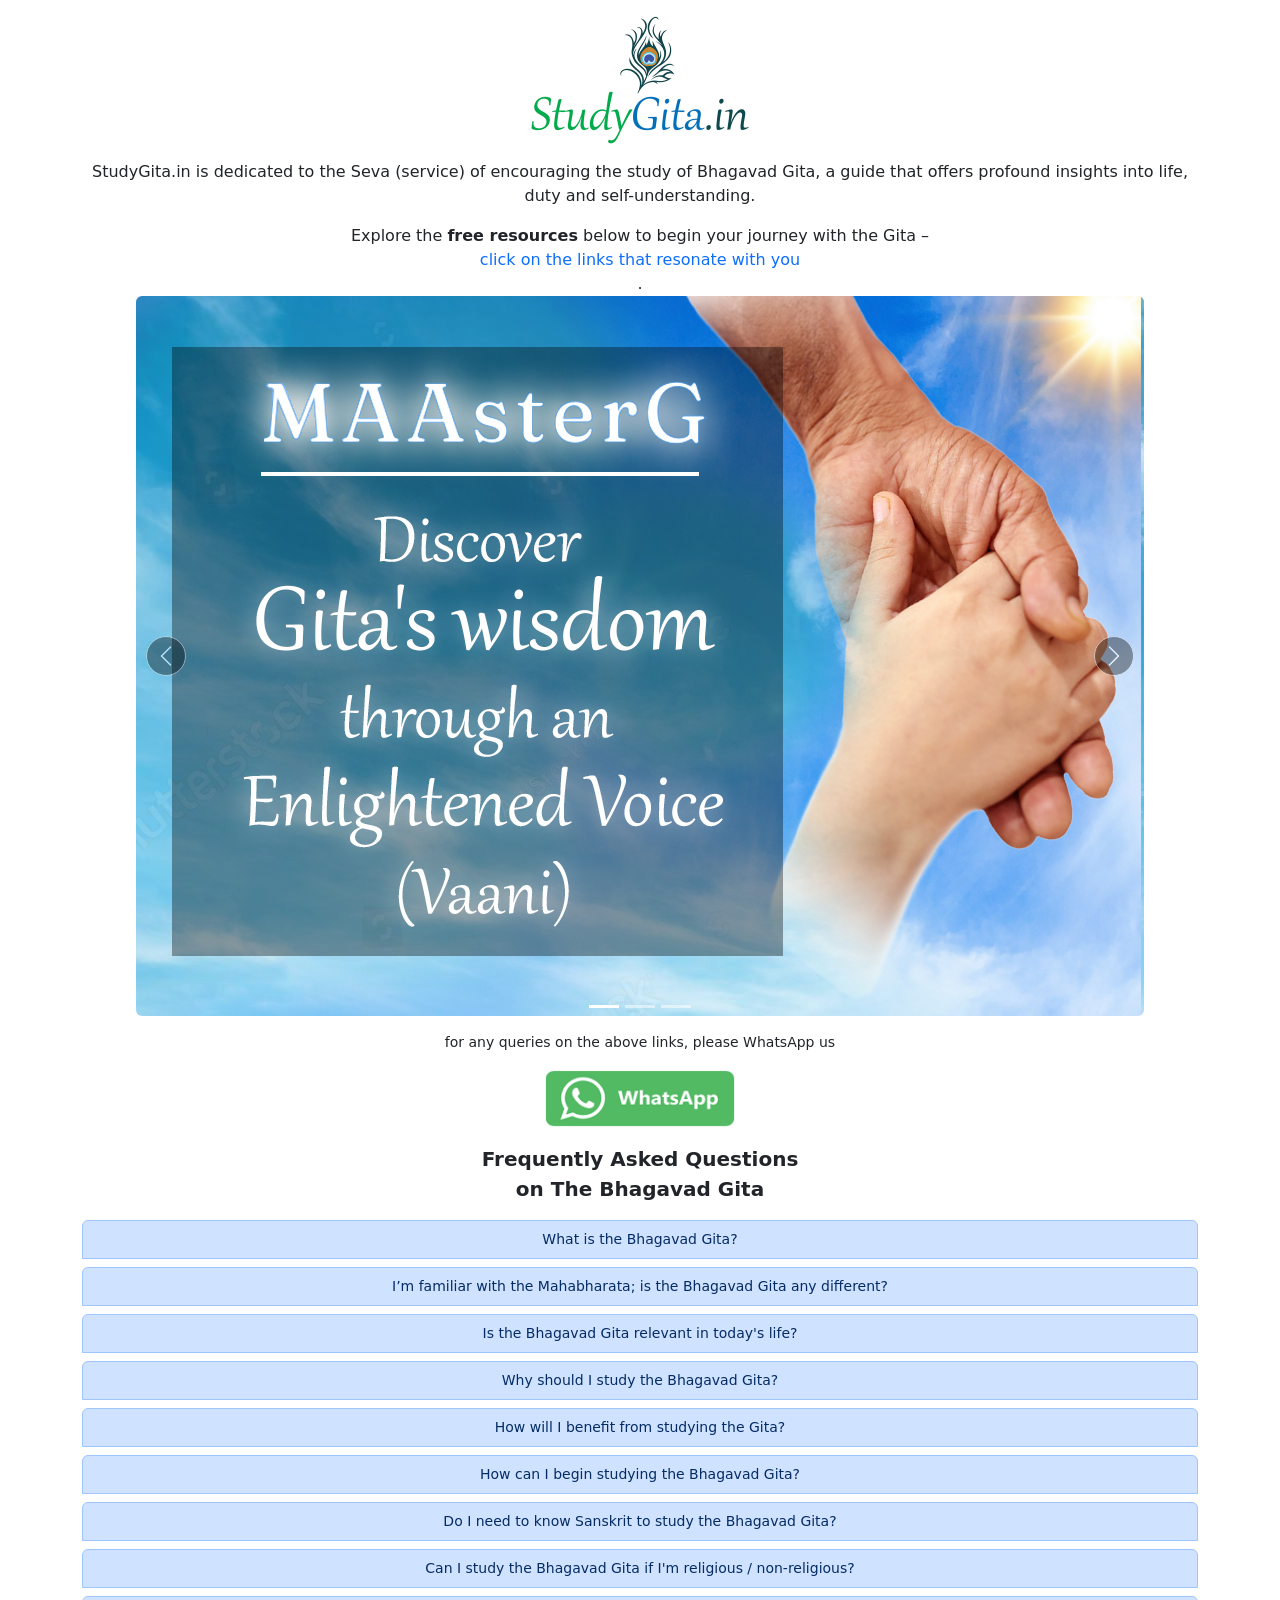
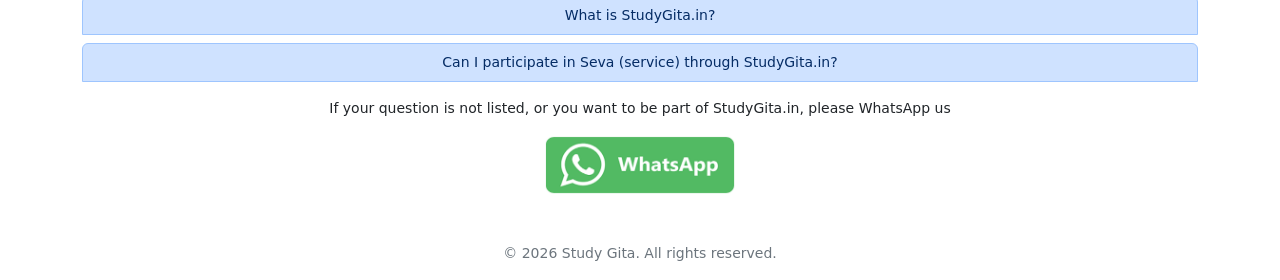
==== commit 83507072: "Add files via upload" ====
--- a/index.html
+++ b/index.html
@@ -65,7 +65,7 @@
     <p class="small">for any queries on the above links, please WhatsApp us</p>
     <a href="https://wa.me/+918100203778?text=Hi!%20I%20have%20some%20queries%20on%20StudyGita.in" target="_blank"><img src="assets/images/wa.png" class="img-fluid" width="192px"></a>
 
-    <p class="lead mt-3">Frequently Asked Questions<br/>on The Bhagavad Gita</p>
+    <p class="lead mt-3 fw-bold">Frequently Asked Questions<br/>on The Bhagavad Gita</p>
 
     <div class="small">
       <div class="rounded my-1" style="background-color: #fff;">
